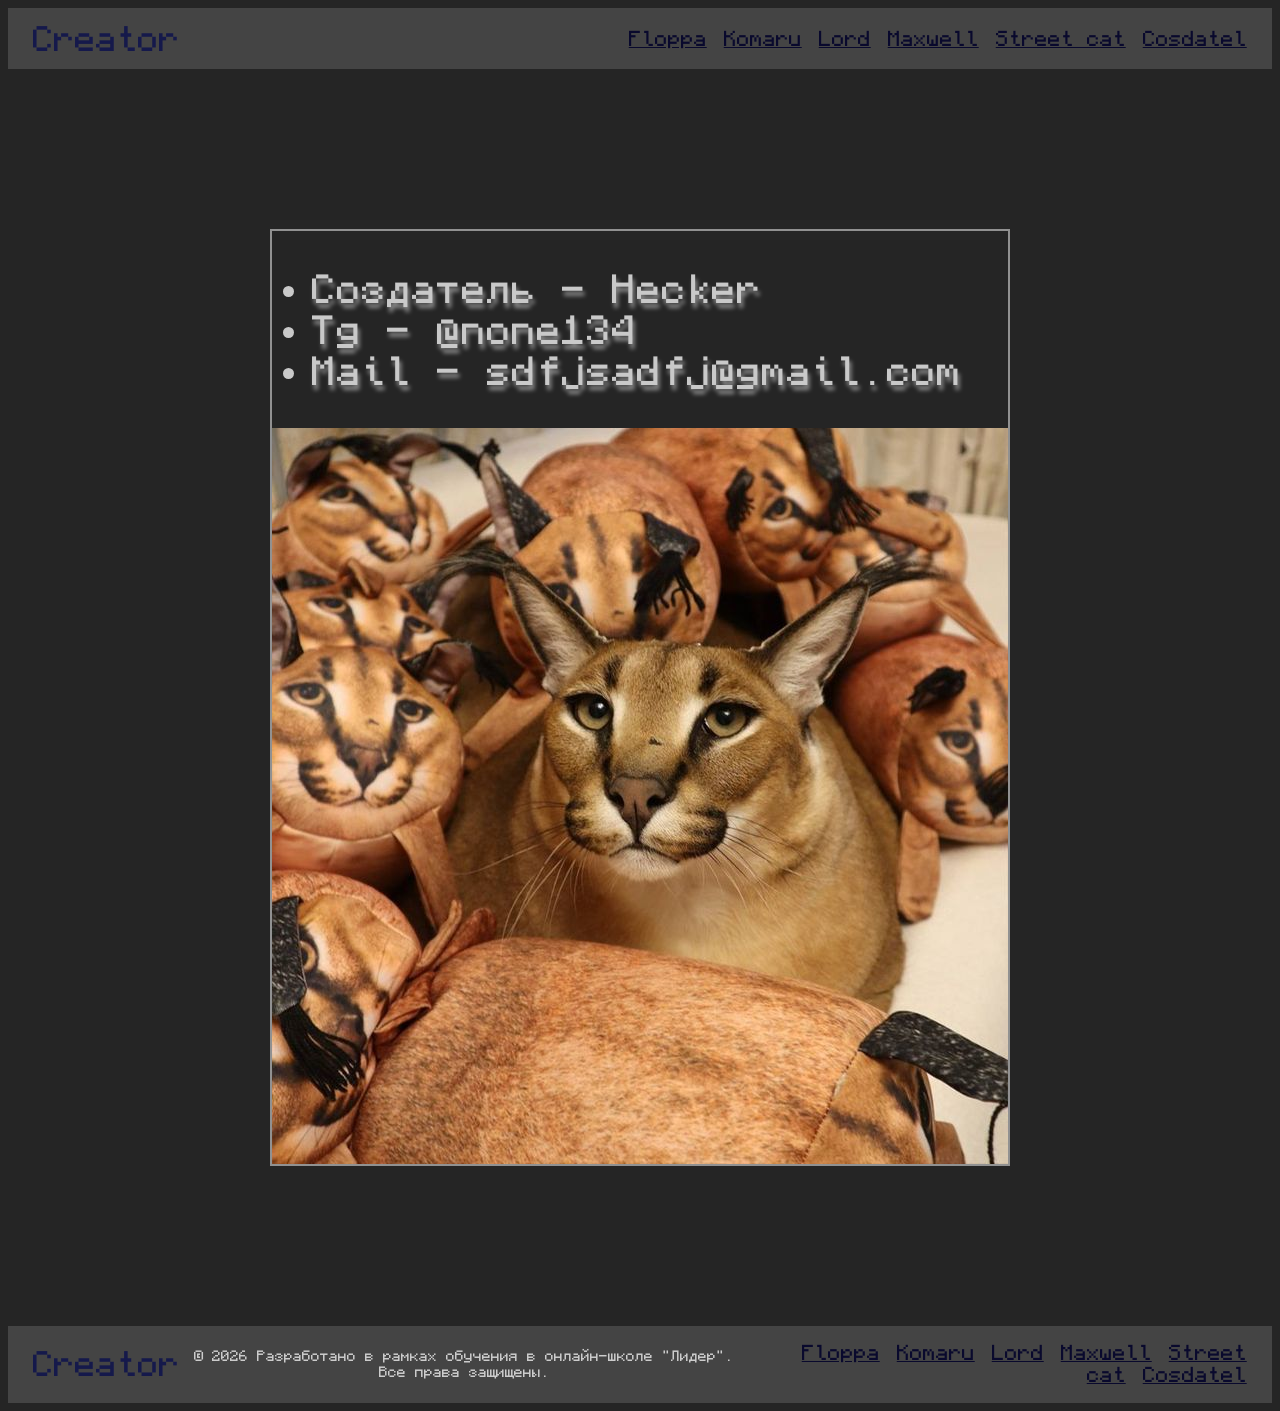
==== creator.html @ fcfb8c4b "add files" ====
<html>

<head>
  <meta charset="utf-8">
  <meta name="viewport" content="width=device-width">
  <title>Creator</title>
  <link href="style.css" rel="stylesheet" type="text/css" />
</head>

<body>
    <header>
        <div class="head">
            <div class="name">Creator</div>
            <div class="links-header">
                <a href="index.html">Floppa</a>
                <a href="komaru.html">Komaru</a>
                <a href="lord.html">Lord</a>
                <a href="maxwell.html">Maxwell</a>
                <a href="kotNaYlitche.html">Street cat</a>
                <a href="creator.html">Cosdatel</a>
            </div>
        </div>
    </header>

    <main>        
        <div class="main">        
            <div class="main-content">
                <ul>
                    <li>Создатель - Hecker</li>
                    <li>Tg - @none134</li>
                    <li>Mail - sdfjsadfj@gmail.com</li>
                </ul>
                <div class="image_creator">
                    <img src="Images\creator.jpg">
                </div>
            </div>
        </div>
    </main>

    <footer>
        <div class="footer-content">
            <div class="name">Creator</div>    
            <div class="copyright"> &copy; 2026 Разработано в рамках обучения в онлайн-школе "Лидер". Все права защищены. </div>        
            <div class="links-footer">
                <a href="index.html">Floppa</a>
                <a href="komaru.html">Komaru</a>
                <a href="lord.html">Lord</a>
                <a href="maxwell.html">Maxwell</a>
                <a href="kotNaYlitche.html">Street cat</a>
                <a href="creator.html">Cosdatel</a>
            </div>

        </div>
    </footer>
</body>

</html>
---- style.css ----
@font-face {
  font-family: 'My1';
  src: url('fonts/Monocraft.woff2') format('woff2');
  font-weight: 10;
  font-style: normal;
  font-display: swap;
}

body {
    background-color: rgb(37, 37, 37);
}

.main {
    display: flex;
    flex-direction: row;
    align-items: center;
    justify-content: center;
    padding: 160px;
    max-width: 760px;
    min-height: 550px;
    margin: 0 auto;
}

.head {
    background: rgb(68, 68, 68);
    padding: 1% 2%;
    display: flex;
    justify-content: space-between;
    align-items: center;
}

.footer-content {
    background: rgb(68, 68, 68);
    padding: 1% 2%;
    display: flex;
    justify-content: space-between;
    align-items: center;
}

.name {
    color: rgb(21, 25, 75);
    font-size: 2em;
    font-family: 'My1';
}

.links-footer {
    text-align: right;
}
.links-footer a {
    margin-left: 13px;
    color: #09092d;
    font-size: 1.22em;
    font-family: 'My1';
}

.links-header {
    text-align: right;
}
.links-header a {
    margin-left: 13px;
    color: #09092d;
    font-size: 1.22em;
    font-family: 'My1';
}

.main-content {
    font-family: 'My1';
    font-size: 2.3em;
    color: #c9c9c9;
    text-shadow: 2px 5px 4px rgba(141, 141, 141, 1);
    text-align: left;
    border: 2px solid #919191;
}

.copyright {
    font-family: 'My1';
    display: flex;
    justify-content: center;
    align-items: center;
    text-align: center;
    font-size: 0.85em;
    color: #cccccc;
    padding: 10px 0;
}

img {
    max-width: 100vw;
    max-height: 100vh;
}
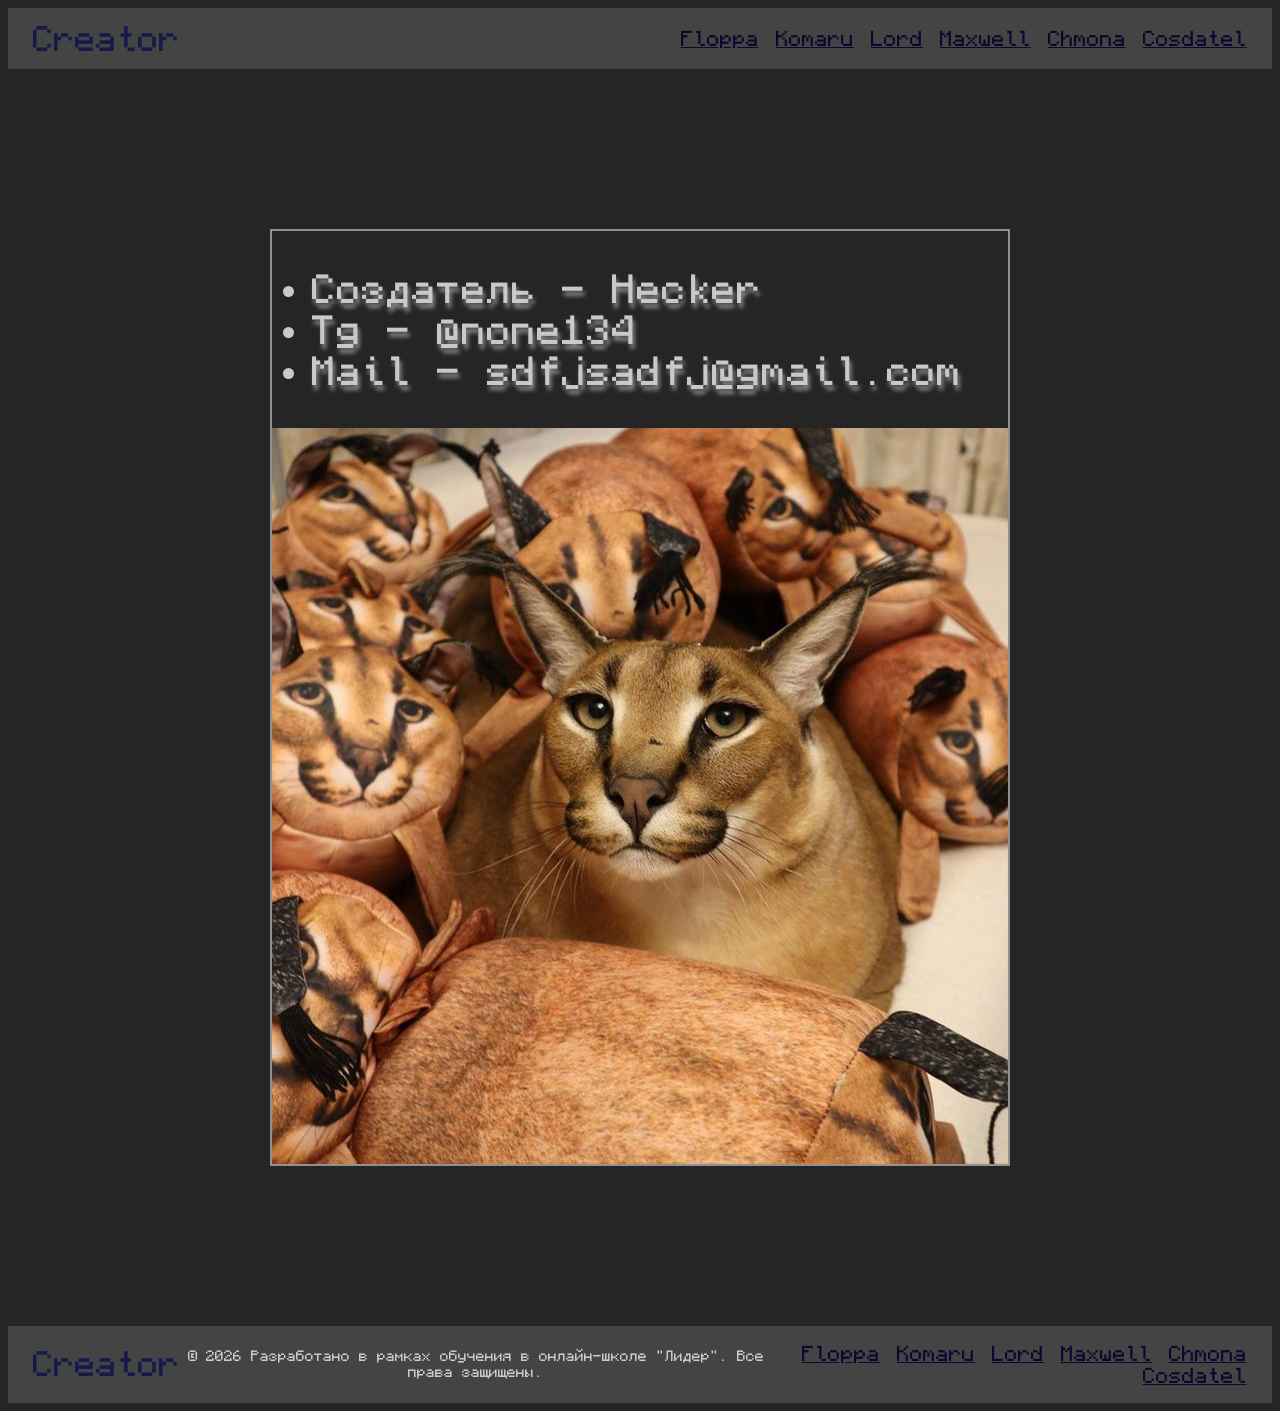
==== commit bccab9b0: "add files" ====
--- a/creator.html
+++ b/creator.html
@@ -16,7 +16,7 @@
                 <a href="komaru.html">Komaru</a>
                 <a href="lord.html">Lord</a>
                 <a href="maxwell.html">Maxwell</a>
-                <a href="kotNaYlitche.html">Street cat</a>
+                <a href="chmona.html">Chmona</a>
                 <a href="creator.html">Cosdatel</a>
             </div>
         </div>
@@ -46,7 +46,7 @@
                 <a href="komaru.html">Komaru</a>
                 <a href="lord.html">Lord</a>
                 <a href="maxwell.html">Maxwell</a>
-                <a href="kotNaYlitche.html">Street cat</a>
+                <a href="chmona.html">Chmona</a>
                 <a href="creator.html">Cosdatel</a>
             </div>
 
